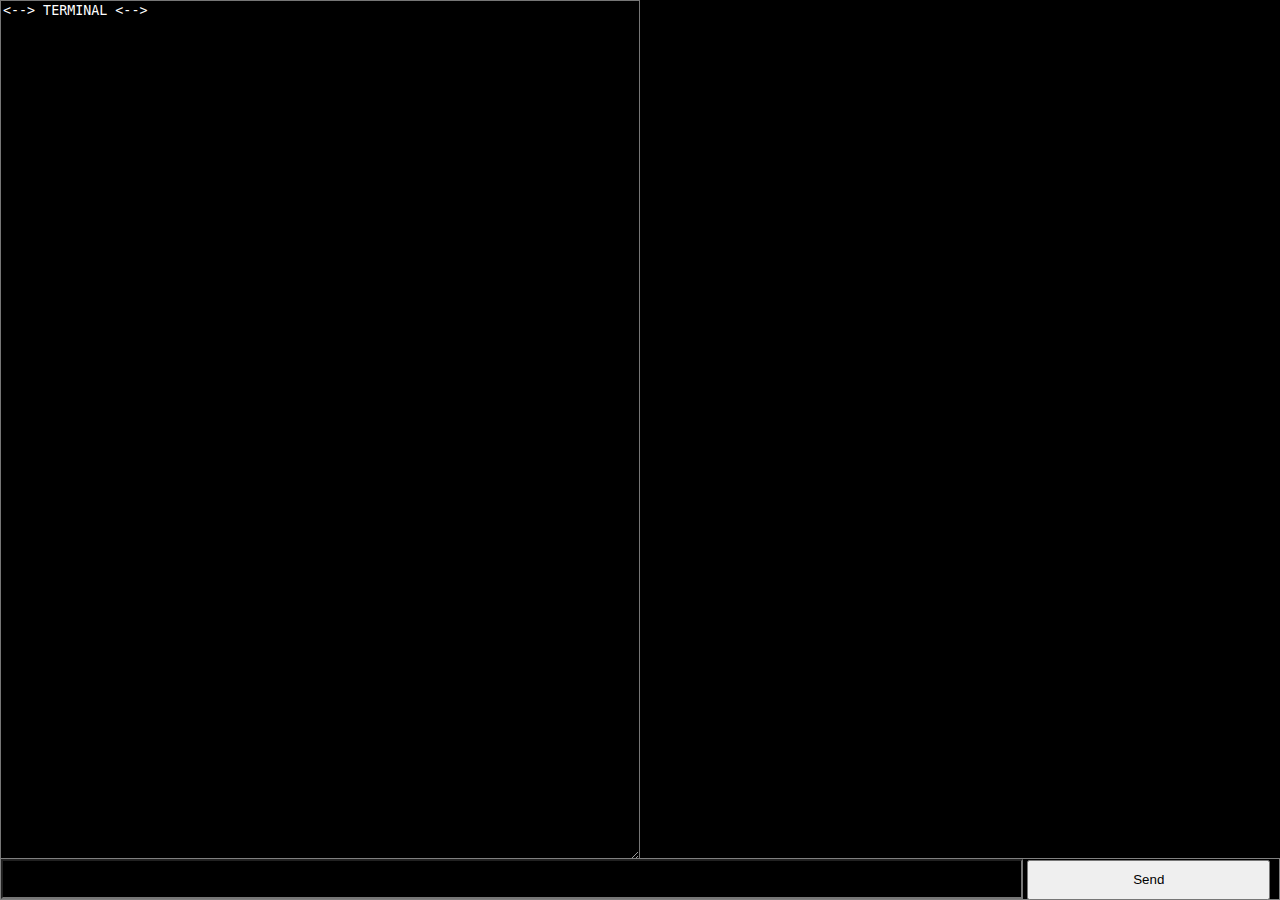
==== www/console.html @ 2d4f2ac6 "initial commit" ====
<html>
    <head>
        <script src="../lib/jquery.js"></script>
        <script src="console.js"></script>
        
        <link rel="stylesheet" type="text/css" href="console.css">
    </head>
    <body>
        <div id="main">
            <div id="outputScreen">
                <textarea readonly id="outputScreenTextField"></textarea>
            </div>
            <div id="variableScreen">
            </div>
        </div>

        <footer>
            <input type="text" id="userInput">
            <button onclick="sendUserInput()">Send</button>
        </footer>
    </body>
</html>
---- www/console.css ----
body {
    background-color: black;
    color: white;
}

footer {
    height: 40px;
    border: 1px grey solid;
    position: absolute;
    bottom: 0;
    left: 0;
    right: 0;
}

footer > input {
    width: 80%;
    height: 100%;
    background-color: black;
    color: green;
    font-size: 17px;
}

footer > button {
    width: 19%;
    height: 100%;
}


#main { 
    position: absolute;
    top: 0;
    left: 0;
    right: 0;
    bottom: 40;
}

#outputScreen    {
    width: 50%;
    height: 100%;
    float: left;
}

#variableScreen  {
    width: 50%;
    height: 100%;
    background: black;
    margin-left: 200px;
    color: white;
}

#outputScreen > textarea {
    height: 100%;
    width: 100%;
    background-color: black;
    color: white;
}
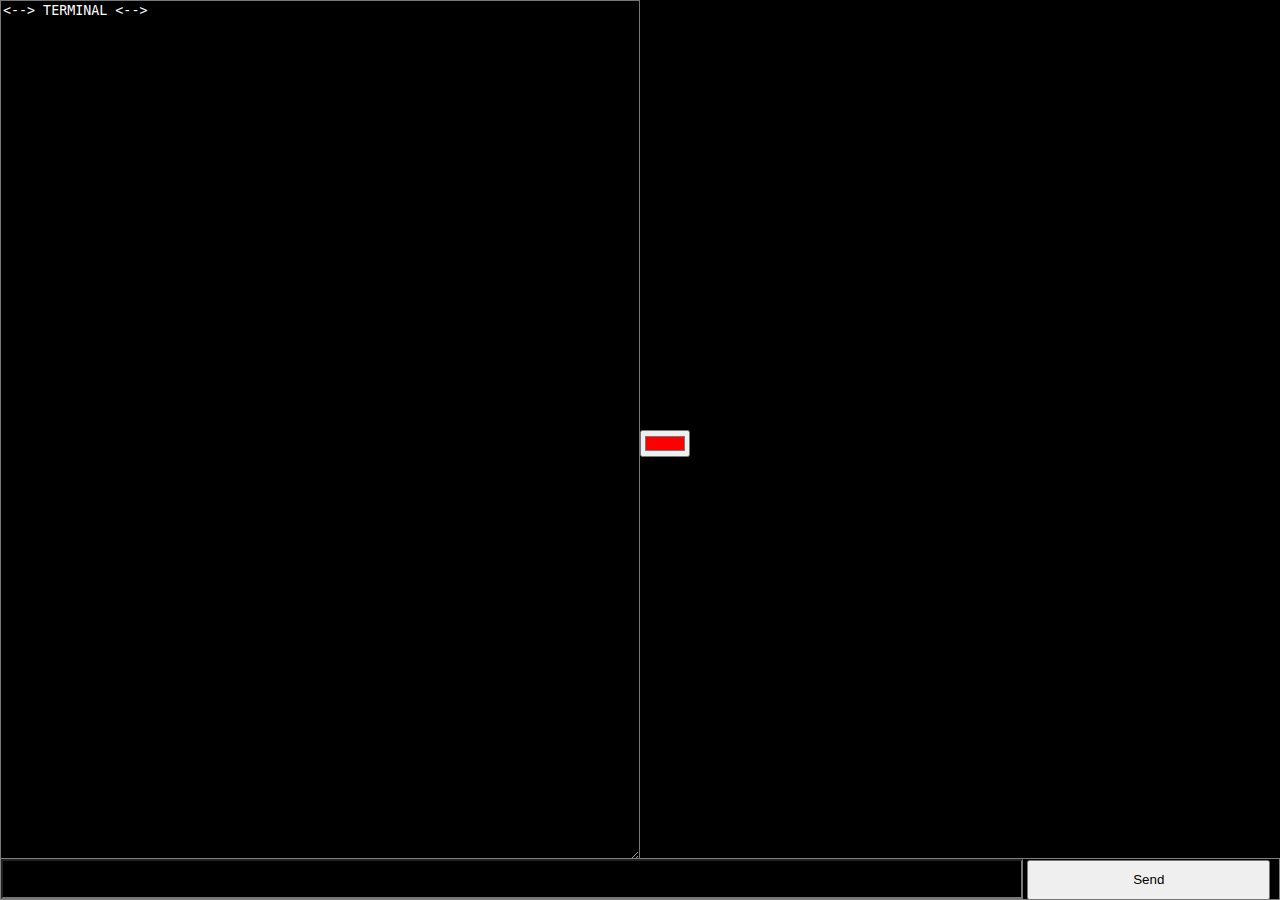
==== commit d159a732: "added color change commands" ====
--- a/www/console.html
+++ b/www/console.html
@@ -11,6 +11,10 @@
                 <textarea readonly id="outputScreenTextField"></textarea>
             </div>
             <div id="variableScreen">
+
+            </div>
+            <div id="toolScreen">
+                <input type="color" id="colorTool" value="#ff0000">
             </div>
         </div>
 
--- a/www/console.css
+++ b/www/console.css
@@ -42,7 +42,15 @@
 
 #variableScreen  {
     width: 50%;
-    height: 100%;
+    height: 50%;
+    background: black;
+    margin-left: 200px;
+    color: white;
+}
+
+#toolScreen {
+    width: 50%;
+    height: 50%;
     background: black;
     margin-left: 200px;
     color: white;
